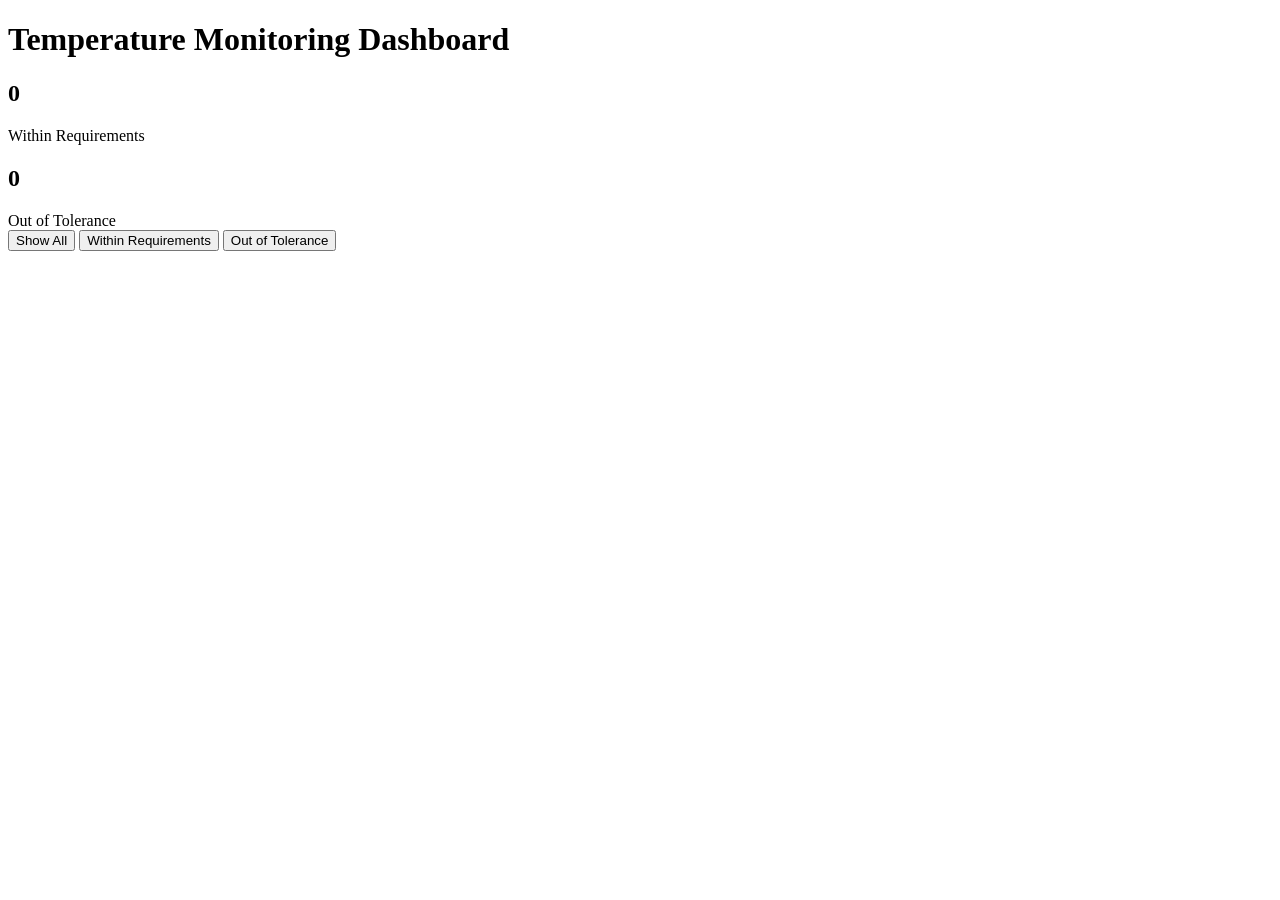
==== frontend/Temperature/index.html @ dfeb7acb "Initial standalone temperature dashboard" ====
<!DOCTYPE html>
<html lang="en">



<head>
  <meta charset="UTF-8">
  <title>Cold Room Monitoring Dashboard</title>

  <!-- Navbar styles (shared) -->
  <link rel="stylesheet" href="/shared/navbar.css">

  <!-- Temperature styles -->
  <link rel="stylesheet" href="/Temperature/styles.css?v=ppt-temp-map-20260521-no-data-hatch">

  <!-- Fonts -->
  <link rel="preconnect" href="https://fonts.googleapis.com">
  <link rel="preconnect" href="https://fonts.gstatic.com" crossorigin>
  <link
    href="https://fonts.googleapis.com/css2?family=Inter:wght@400;600;700&display=swap"
    rel="stylesheet">
</head>

<body data-sync-page="temperature">

  <div id="navbar"></div>

  <script src="/shared/navbar.js"></script>
  <script>
    fetch('/shared/navbar.html')
      .then(res => {
        if (!res.ok) throw new Error('Navbar failed to load');
        return res.text();
      })
      .then(html => {
        document.getElementById('navbar').innerHTML = html;
      })
      .catch(err => console.error(err));
  </script>

  <!-- =========================
       PAGE CONTENT
  ========================== -->
  <header>
    <h1>Temperature Monitoring Dashboard</h1>
  </header>

  <section class="dashboard-strip">
    <div class="summary">
      <div class="card req">
        <h2 id="count-req">0</h2>
        <span>Within Requirements</span>
      </div>
      <div class="card out">
        <h2 id="count-out">0</h2>
        <span>Out of Tolerance</span>
      </div>
    </div>

    <div class="filter-panel">
      <div class="controls">
        <button onclick="filterRooms('all')" class="btn">Show All</button>
        <button onclick="filterRooms('req')" class="btn success">
          <span class="btn-dot req"></span>
          Within Requirements
        </button>
        <button onclick="filterRooms('out')" class="btn danger">
          <span class="btn-dot out"></span>
          Out of Tolerance
        </button>
      </div>
    </div>
  </section>

  <section class="floorplan-wrapper">
    <div id="floorplan-container"></div>
  </section>

  <div id="temperature-tooltip" class="temperature-tooltip" role="status" aria-live="polite"></div>

  <!-- Temperature logic -->
  <script src="/Temperature/app.js?v=ppt-temp-map-20260521-no-data-hatch" defer></script>

</body>
</html>
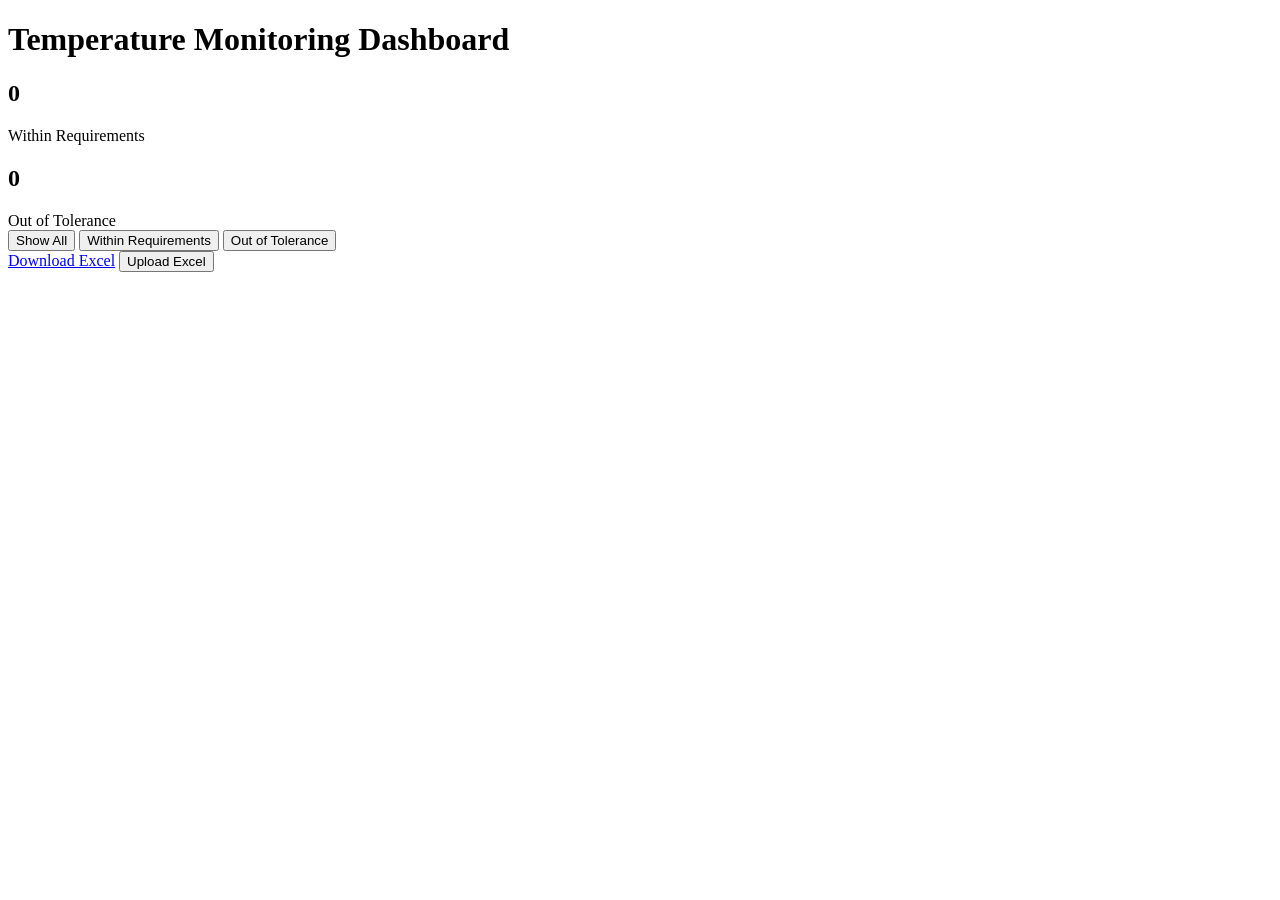
==== commit 0e5efa04: "Add Excel temperature requirements upload" ====
--- a/frontend/Temperature/index.html
+++ b/frontend/Temperature/index.html
@@ -69,6 +69,12 @@
           Out of Tolerance
         </button>
       </div>
+      <div class="requirements-controls">
+        <a class="btn requirements-link" href="/api/temperature/requirements">Download Excel</a>
+        <input id="requirements-upload" type="file" accept=".xlsx" hidden>
+        <button id="requirements-upload-btn" class="btn">Upload Excel</button>
+        <span id="requirements-status" class="requirements-status"></span>
+      </div>
     </div>
   </section>
 
